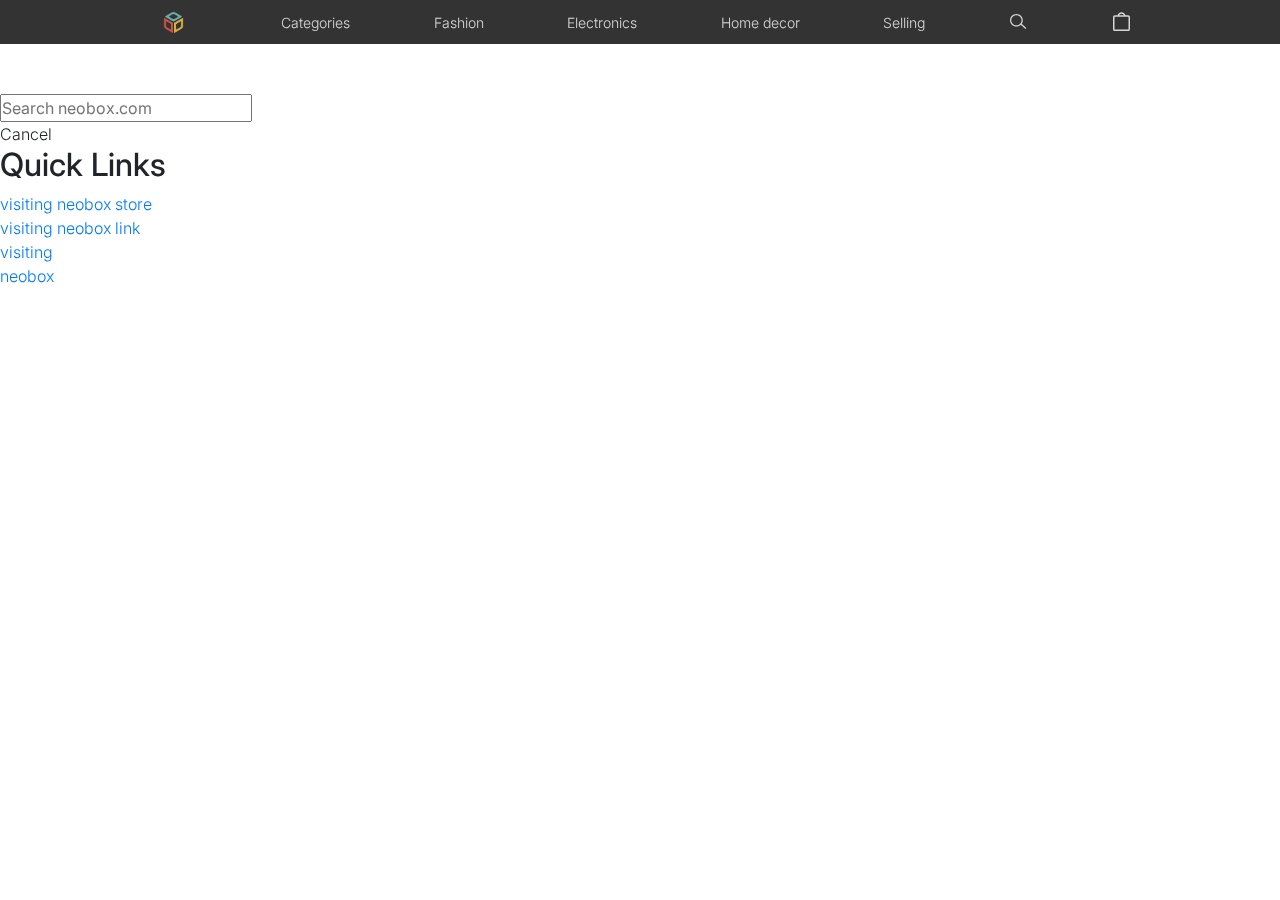
==== header/index.html @ 70a36eb5 "header folder created" ====
<!DOCTYPE html>
<html lang="en">
<head>
  <title>neobox</title>
  <meta charset="utf-8">
  <meta name="viewport" content="width=device-width, initial-scale=1">
  <link rel="stylesheet" href="https://maxcdn.bootstrapcdn.com/bootstrap/4.5.2/css/bootstrap.min.css">
  <script src="https://ajax.googleapis.com/ajax/libs/jquery/3.5.1/jquery.min.js"></script>
  <script src="https://cdnjs.cloudflare.com/ajax/libs/popper.js/1.16.0/umd/popper.min.js"></script>
  <script src="https://maxcdn.bootstrapcdn.com/bootstrap/4.5.2/js/bootstrap.min.js"></script>
  <link rel="preconnect" href="https://fonts.googleapis.com">
<link rel="preconnect" href="https://fonts.gstatic.com" crossorigin>
<link href="https://fonts.googleapis.com/css2?family=Inter:wght@300;400&display=swap" rel="stylesheet">

  <link rel="stylesheet" href="style.css">
</head>
<body>
                                <!--starting navbar-->

    <div class="nav-container active">
        <nav class="move-up">
            <ul class="mobile-nav">
                <li>
                    <div class="menu-icon-container">
                        <div class="menu-icon">
                            <span class="line-1"></span>
                            <span class="line-2"></span>
                        </div>
                    </div>
                </li>

                <li>
                    <a href="#" class="link-logo"></a>
                </li>

                <li>
                    <a href="#" class="link-bag"></a>
                </li>
            </ul>

            <ul class="desktop-nav move-down">
                <li>
                    <a href="/navbar/index.html" class="link-logo"></a>
                </li>

                <li>
                    <a href="#">Categories</a>
                </li>

                <li>
                    <a href="#">Fashion</a>
                </li>

                <li>
                    <a href="#">Electronics</a>
                </li>

                <li>
                    <a href="#">Home decor</a>
                </li>

                <li>
                    <a href="#">Selling</a>
                </li>

                <li>
                    <a href="#" class="link-search"></a>
                </li>

                <li>
                    <a href="#" class="link-bag"></a>
                </li>
            </ul>
        </nav>
        
                                            <!--  end of navbar-->
        
                                            <!--starting search button functionality-->
        <div class="search-container hide">
            <div class="link-search"></div>
                <div class="search-bar">
                    <form action="">
                        <input type="text" placeholder="Search neobox.com">
                    </form>
                </div>
                    <div class="link-close"></div>

                    <div class="quick-links">
                        <h2>Quick Links</h2>
                        <ul>
                            <li>
                                <a href="#">visiting neobox store</a>
                            </li>
                            <li>
                                <a href="#">visiting neobox link</a>
                            </li>
                            <li>
                                <a href="#">visiting</a>
                            </li>
                            <li>
                                <a href="#">neobox</a>
                            </li>

                        </ul>
                    </div>
            </div>

            <div class="mobile-search-container">
                <div class="link-search"></div>
                    <div class="search-bar active">
                        <form action="">
                            <input type="text" placeholder="Search neobox.com">
                        </form>
                    </div>
                    <span class="cancel-btn">Cancel</span>

                        <div class="quick-links">
                            <h2>Quick Links</h2>
                            <ul>
                                <li>
                                    <a href="#">visiting neobox store</a>
                                </li>
                                <li>
                                    <a href="#">visiting neobox link</a>
                                </li>
                                <li>
                                    <a href="#">visiting</a>
                                </li>
                                <li>
                                    <a href="#">neobox</a>
                                </li>
    
                            </ul>
                        </div>
                </div>
        </div>

        <div class="overlay"></div>

                        <!--  end of search button functionality-->
                   
       
    <script src="main.js"></script>
</body>
</html>
---- header/style.css ----
*,
*::after,
*::before {
  margin: 0;
  padding: 0;
  box-sizing: border-box;
}

body {
  font-family: "Inter", sans-serif;
  font-weight: 300;
  overflow-y: scroll;
}

/* Desktop nav */

.nav-container {
  background: #333333;
  height : 44px;
  z-index: 300;
  position: fixed;
  left: 0;
  top: 0;
  right: 0;
}

.nav-container nav {
  width: 1000px;
  margin: 0 auto;
  padding:  0 8px;
  height: 100%;
}

nav .desktop-nav {
  display: flex;
  justify-content: space-between;
  align-items: center;
  height: 100%;
  list-style: none;
}

nav .desktop-nav li a {
  color: #fff;
  text-decoration: none;
  font-size: 14px;
  opacity: 0.8;
  transition: opacity 400ms;
}

nav .desktop-nav li a:hover {
  opacity: 1;
}

.link-logo {
      height: 50px;
      width: 50px;
      display: block;
      background-repeat: no-repeat;
      background-size: 25px;
      background-position: center;
      background-image: url(images/neo-1.png);
}

.link-search {
  height: 50px;
  width: 20px;
  display: block;
  background-repeat: no-repeat;
  background-size: 17px;
  background-position: center;
  background-image: url(images/search-icon.svg);
}

.link-bag {
  height: 50px;
  width: 20px;
  display: block;
  background-repeat: no-repeat;
  background-size: 17px;
  background-position: center;
  background-image: url(images/bag-icon.svg);
}

.link-close {
  height: 44px;
  width: 17px;
  display: block;
  background-repeat: no-repeat;
  background-size: 17px;
  background-position: center;
  background-image: url(images/close-icon.svg);
}

/*search container */
.search-container.hide {
  opacity: 0;
  pointer-events: none;
}

.search-container {
  width: 60%;
  margin: 0 auto;
  padding: 0 42px;
  position: fixed;
  top: 0;
  left:  0;
  right: 0;
  z-index: 200;
}

.search-container .link-search {
  position: absolute;
  left: 12px;
  opacity: 0.5;
}

.search-container .link-close {
  position: absolute;
  top: 0;
  right: 12px;
  opacity: 0.5;
  cursor: pointer;
  transition: all 400ms;
}

.search-container .link-close:hover {
  opacity: 0.7;
}

.search-container form {
  width: 100%;
  margin: 0 auto;
}

.search-container form input {
  width: 100%;
  height: 44px;
  border: 0;
  outline: none;
  background: transparent;
  color: #fff;
  font-family: "Inter",sans-serif;
  font-size: 17px;
}

/* overlay */

.overlay.show {
  position: fixed;
  background: rgba(0, 0, 0, 0.48);
  width: 100%;
  height: 100vh;
  left: 0;
  top: 0;
  z-index: 100;
}

/* Quick links */
.search-container .quick-links {
  background: #fff;
  position: absolute;
  left: 0;
  right: 0;
  padding: 16px;
  border-radius:  0 0 16px 16px;
}

.search-container .quick-links h2 {
  text-transform: uppercase;
  font-size: 12px;
  color: #6e6e73;
  margin: 0 32px;
  margin-top: 10px;
}

.search-container .quick-links ul {
  list-style: none;
  margin-top: 12px;
}

.search-container .quick-links ul li a {
  display: inline-block;
  width: 100%;
  padding: 8px 50px;
  font-size: 14px;
  color: #1d1d1f;
  text-decoration: none;
  font-weight: 400;
}

.search-container .quick-links ul li a:hover {
  background: #f5f5f5;
  color: #2997ff;
}

/* Desktop nav animation */
.desktop-nav li {
  transition: all 400ms ease;
}

.desktop-nav.hide li {
  opacity: 0;
  transform: scale(0.8);
  pointer-events: none;
}

/* overlay animation*/
.overlay {
  transition: all 400ms ease;
}

/* Navigation menu items transition delay */

.desktop-nav li:nth-of-type(1), 
.desktop-nav.hide li:nth-of-type(8) {
  transition-delay: 0ms;
}
.desktop-nav li:nth-of-type(2), 
.desktop-nav.hide li:nth-of-type(7) {
  transition-delay: 30ms;
}
.desktop-nav li:nth-of-type(3), 
.desktop-nav.hide li:nth-of-type(6) {
  transition-delay: 60ms;
}
.desktop-nav li:nth-of-type(4), 
.desktop-nav.hide li:nth-of-type(5) {
  transition-delay: 90ms;
}
.desktop-nav li:nth-of-type(5), 
.desktop-nav.hide li:nth-of-type(4) {
  transition-delay: 120ms;
}
.desktop-nav li:nth-of-type(6), 
.desktop-nav.hide li:nth-of-type(3) {
  transition-delay: 150ms;
}
.desktop-nav li:nth-of-type(7), 
.desktop-nav.hide li:nth-of-type(2) {
  transition-delay: 180ms;
}
.desktop-nav li:nth-of-type(8), 
.desktop-nav.hide li:nth-of-type(1) {
  transition-delay: 210ms;
}

/*search container animation*/
.search-container form,
.search-container .link-search {
  opacity: 1;
  transform: translateX(0);
  transition: all 400ms ease;
  transition-delay: 300ms;

}

.search-container.hide form,
.search-container.hide .link-search {
  opacity: 0;
  transform: translateX(50px);
}

.search-container .link-search {
  opacity: 0.6;
}

.search-container.hide .link-close {
  opacity: 0;
}
.search-container .link-close {
  opacity: 0.5;
  transition: all 400ms ease;
  transition-delay: 400ms;
}

.search-container.hide .quick-links h2 {
  opacity: 0;
  transform: translateX(50px);
}

.search-container .quick-links h2 {
  opacity: 1;
  transform: translateX(0);
  transition: all 400ms ease;
  transition delay: 100ms;
}
.search-container.hide .quick-links ul li {
  transform: translateX(60px);
  opacity: 0;
}
.search-container .quick-links ul li {
  opacity: 1;
  transform: translateX(0);
  transition: all 400ms ease;
}
.search-container .quick-links ul li:nth-of-type(1) {
  transition-delay: 120ms;
}
.search-container .quick-links ul li:nth-of-type(2) {
  transition-delay: 150ms;
}
.search-container .quick-links ul li:nth-of-type(3) {
  transition-delay: 180ms;
}
.search-container .quick-links ul li:nth-of-type(4) {
  transition-delay: 210ms;
}
/*hidden items*/

.mobile-nav {
  display: none;
}

/*media queries */
@media (max-width: 1100px) {
  .nav-container nav {
    width: 100%;
    padding: 0 32px;
  }
}

@media (max-width: 768px) {
  .nav-container .desktop-nav {
    flex-direction: column;
    position: fixed;
    top: 0;
    left: 0;
    width: 100%;
    height: 0vh;
    background: #000;
    justify-content: start;
    overflow: hidden;
    z-index: -1;
   }

   .nav-container.active .desktop-nav {
     height: 100vh;
   }
   .nav-container .desktop-nav li {
     width: 100%;
     padding: 0 32px;
   }

   .nav-container .desktop-nav li:first-child {
     margin-top: 120px;
   }
   .nav-container .desktop-nav .link-logo,
   .nav-container .desktop-nav .link-search,
   .nav-container .desktop-nav .link-bag {
     display: none;
   }

   .nav-container .desktop-nav li a {
     padding: 16px 0;
     display: inline-block;
     border-bottom: 1px solid #616161;
     width: 100%;
     font-size: 17px;
   }

   /*mobile nav */
   nav .mobile-nav {
     display: flex;
     width: 100%;
     justify-content: space-between;
     list-style: none;
   }
   nav .menu-icon-container {
     width: 20px;
     height: 44px;
     display: flex;
     align-items: center;
     cursor: pointer;
   }
   nav .menu-icon {
     position: relative;
     width: 100%;
   }
   nav .menu-icon .line-1,
   nav .menu-icon .line-2 {
     position:absolute;
     height: 1px;
     width: 100%;
     background: #fff;
   }
   nav .menu-icon .line-1 {
     top: -4px;
   }
   nav .menu-icon .line-2 {
     top: 4px;
   }

   nav .menu-icon-container.active .menu-icon .line-1 {
     top: 0;
     transform: rotateZ(45deg);
   }
   nav .menu-icon-container.active .menu-icon .line-2 {
    top: 0;
    transform: rotateZ(-45deg);
  }


  /*Search box */

  .mobile-search-container input {
    width: 100%;
    padding: 12px 36px;
    font-family: "Inter", sans-serif;
    font-size: 17px;
    background: #1b1b1b;
    border: 0;
    color: #fff;
    border-radius: 8px;
    outline:none;
  }

  .mobile-search-container {
    position: relative;
    padding: 0 16px;
    margin-top: 10px;
    border-bottom: 1px solid #616161;
    display: flex;
    padding-bottom: 16px;
    align-items: center;
  }
  .mobile-search-container .link-search {
    position: absolute;
    left: 24px;
    opacity: .5;
    background-size: 15px;
  }

  /* nav move up */
  .nav-container nav.move-up {
    margin-top: -40px;
  }
  /* cancel button */
  .mobile-search-container .cancel-btn {
    color: #2997ff;
    font-size: 17px;
    padding: 0 16px;
    font-weight: 400;
    cursor: pointer;
  }
  .mobile-search-container .search-bar {
    flex: 1;
  }

  /* Desktop Nav Move Down */
  nav .desktop-nav.move-down li:first-child {
    margin-top: 150px;
  }
 nav .desktop-nav.move-down li {
   opacity: 0;
   pointer-events: none;
 }

  /* Quick links */
  .mobile-search-container .quick-links {
    position: absolute;
    top: 80px;
    left:0;
    right: 0;
    padding:0 32px;
  }
  .mobile-search-container .quick-links ul {
    list-style: none;
  }

  .mobile-search-container .quick-links h2 {
    color: #868686;
    font-size: 12px;
    text-transform: uppercase;
    font-weight: 400;
  }

  .mobile-search-container .quick-links ul li a {
    padding: 16px;
    display: inline-block;
    text-decoration: none;
    color: #fff;
    font-size: 14px;
    font-weight: 400;
    border-bottom: 1px solid #616161;
    width: 100%;
  }

  .mobile-search-container .quick-links ul li a:hover {
    color: #2997ff;
  }


}
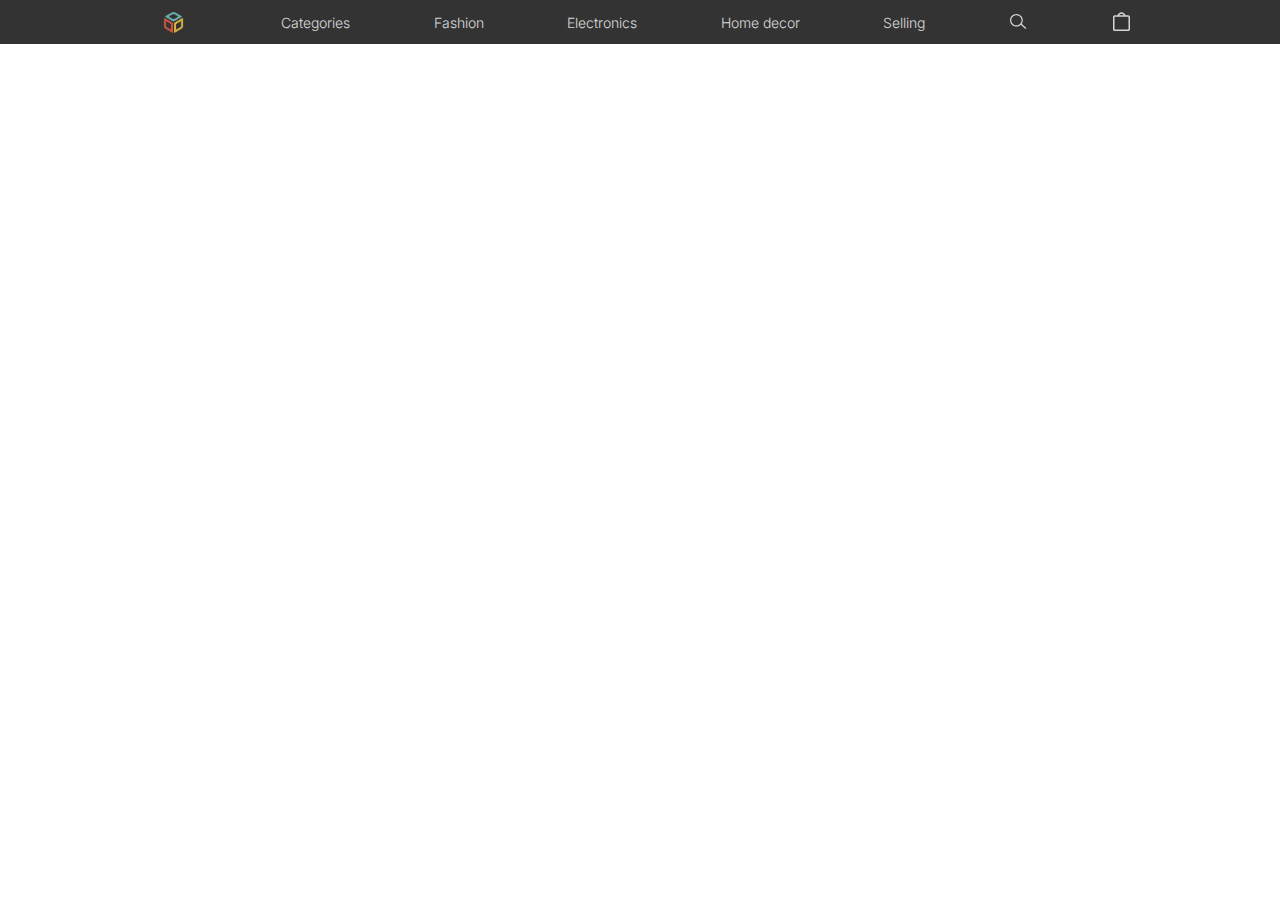
==== commit 0473e507: "mobile responsive" ====
--- a/header/index.html
+++ b/header/index.html
@@ -17,8 +17,8 @@
 <body>
                                 <!--starting navbar-->
 
-    <div class="nav-container active">
-        <nav class="move-up">
+    <div class="nav-container">
+        <nav>
             <ul class="mobile-nav">
                 <li>
                     <div class="menu-icon-container">
@@ -38,7 +38,7 @@
                 </li>
             </ul>
 
-            <ul class="desktop-nav move-down">
+            <ul class="desktop-nav">
                 <li>
                     <a href="/navbar/index.html" class="link-logo"></a>
                 </li>
@@ -107,7 +107,7 @@
 
             <div class="mobile-search-container">
                 <div class="link-search"></div>
-                    <div class="search-bar active">
+                    <div class="search-bar">
                         <form action="">
                             <input type="text" placeholder="Search neobox.com">
                         </form>
--- a/header/style.css
+++ b/header/style.css
@@ -307,7 +307,8 @@
 }
 /*hidden items*/
 
-.mobile-nav {
+.mobile-nav,
+.mobile-search-container {
   display: none;
 }
 
@@ -331,6 +332,7 @@
     justify-content: start;
     overflow: hidden;
     z-index: -1;
+    transition: all 1000ms ease;
    }
 
    .nav-container.active .desktop-nav {
@@ -390,15 +392,20 @@
      top: 4px;
    }
 
-   nav .menu-icon-container.active .menu-icon .line-1 {
+  .nav-container.active nav .menu-icon-container .menu-icon .line-1 {
      top: 0;
      transform: rotateZ(45deg);
    }
-   nav .menu-icon-container.active .menu-icon .line-2 {
+   .nav-container.active nav .menu-icon-container .menu-icon .line-2 {
     top: 0;
     transform: rotateZ(-45deg);
   }
-
+/* Bag icon animation */
+.nav-container.active .mobile-nav .link-bag {
+  transform: translateY(8px);
+  opacity: 0;
+  pointer-events: none;
+}
 
   /*Search box */
 
@@ -422,7 +429,12 @@
     display: flex;
     padding-bottom: 16px;
     align-items: center;
-  }
+    transform: rotateX(90deg);
+  }
+.nav-container.active .mobile-search-container {
+  transform: rotateX(0deg);
+}
+
   .mobile-search-container .link-search {
     position: absolute;
     left: 24px;
@@ -438,9 +450,15 @@
   .mobile-search-container .cancel-btn {
     color: #2997ff;
     font-size: 17px;
-    padding: 0 16px;
     font-weight: 400;
     cursor: pointer;
+    width: 0px;
+    overflow: hidden;
+  }
+
+  .mobile-search-container .search-bar.active + .cancel-btn{
+    padding: 0 16px;
+    width: 74px;
   }
   .mobile-search-container .search-bar {
     flex: 1;
@@ -456,12 +474,20 @@
  }
 
   /* Quick links */
+  .mobile-search-container .search-bar.active ~ .quick-links {
+    top: 80px;
+    opacity: 1;
+    pointer-events: auto;
+  }
+
   .mobile-search-container .quick-links {
     position: absolute;
-    top: 80px;
     left:0;
     right: 0;
     padding:0 32px;
+    opacity: 0;
+    pointer-events: none;
+    top: 10px;
   }
   .mobile-search-container .quick-links ul {
     list-style: none;
@@ -488,6 +514,12 @@
   .mobile-search-container .quick-links ul li a:hover {
     color: #2997ff;
   }
-
+}
+
+input,
+div,
+span,
+a {
+  -webkit-tap-highlight-color: rgba(0,0,0,0);
 
 }